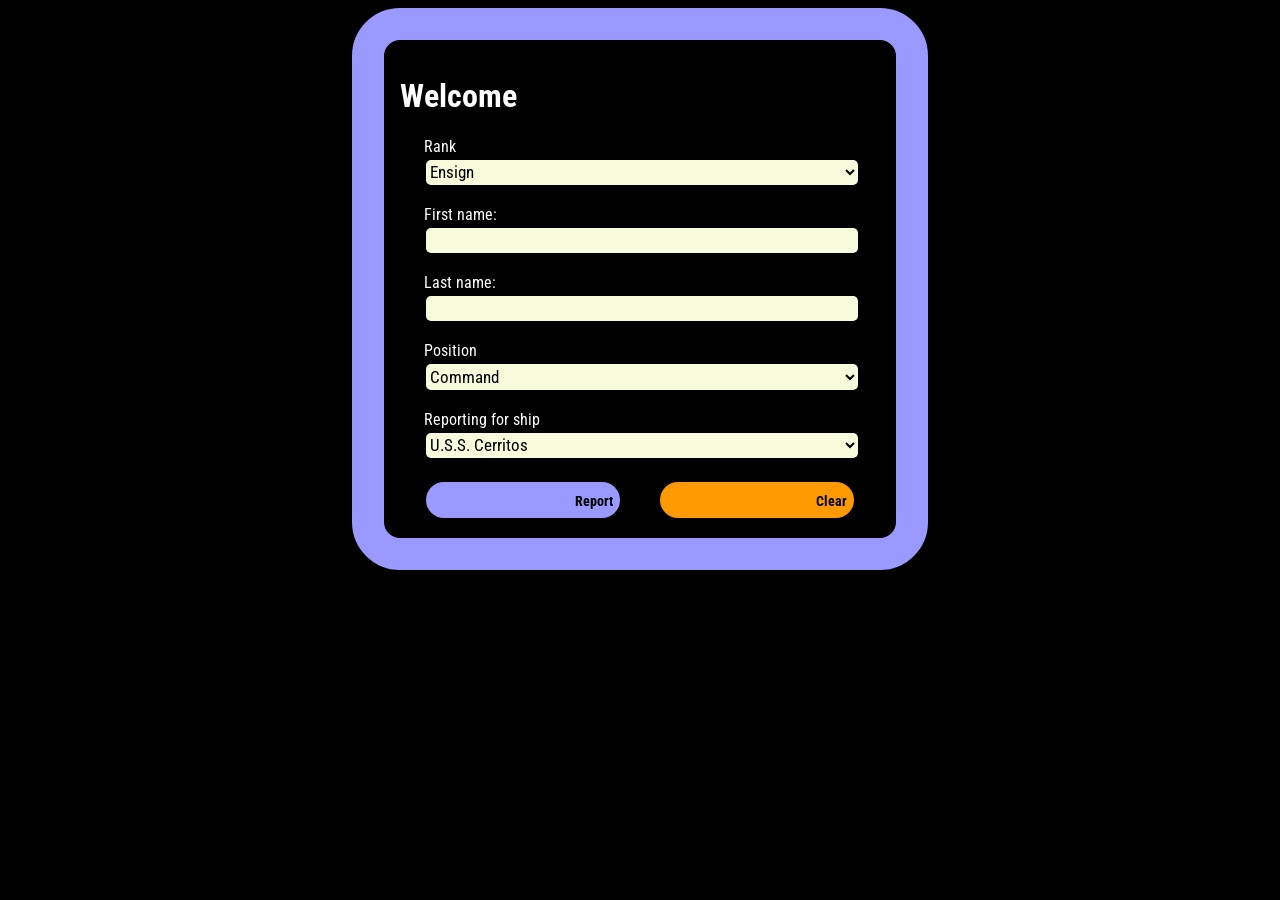
==== terminal.html @ 6624e514 "added rest of files" ====
<!DOCTYPE html>
<html>
<head>
    <meta charset="utf-8">
	<meta name="viewport" content="width=device-width, initial-scale=1">
	<title>Terminal 187</title>
	<link rel="preconnect" href="https://fonts.googleapis.com">
<link rel="preconnect" href="https://fonts.gstatic.com" crossorigin>
<link href="https://fonts.googleapis.com/css2?family=Roboto+Condensed&display=swap" rel="stylesheet">
  <link href="https://cdn.jsdelivr.net/npm/bootstrap@5.1.0/dist/css/bootstrap.min.css" rel="stylesheet" integrity="sha384-KyZXEAg3QhqLMpG8r+8fhAXLRk2vvoC2f3B09zVXn8CA5QIVfZOJ3BCsw2P0p/We" crossorigin="anonymous">
<link rel="stylesheet" type="text/css" href="style.css">
	<script>
	/*if user is not signed in, redirect to report.html*/
	(function (window) {
	  if (sessionStorage.user == undefined){
	  	location.href="index.html";
	  } 
	})(window);

	</script>
	<script type="text/javascript" src="data.json"></script>
	<script type="text/javascript" src="loadships.js"></script>
</head>
<body>
<div id=terminal class="container">
<div class="row">
<div class="col-sm">
<div id="top"></div>
  <div id="screen"></div>
  <div id="heading"></div>
  <div id ="sensors"></div>
  
 </div>
  <script>
    /* load ship data */
	load(sessionStorage.ship);
	/* load start screen */
	startScreen();
	/* load sensor data */
	sensors();
 </script>
 
  <div id="controls" class="col-sm">
  <input class="button lilac" onclick="info()" type="button" value="2133-262">
  <input class="button peach" onclick="heading()" type="button" value="8368-921">
    <input class="button gold" onclick="sensors()" type="button" value="3084-092">
    <input class="button lilac" onclick="signOff()" type="button" value="8561-490">
	<div id="bottom">Data node 187</div>
  </div>
  </div>
 </div>


</body>
</html>
---- style.css ----
* {
	font-family: 'Roboto Condensed', sans-serif;
	/*background-color: #000000;*/
}

body {
	background-color: #000000;
}

#top {
	position: absolute;
	top: -0.05em;
	background-color: transparent;
	color: #000000;
	font-weight: bold;
}

#report, #terminal {
	border-style: solid;
	border-width: 1.5em;
	border-color: #9a99ff;
	border-radius: 3em;
	padding: 1em;
	color: #ffffff;
}

#userdata {
	width: 90%;
	margin: auto;
}

#fnameError, #lnameError {
	color: #cc6666;
}

.error {
	border: solid 3px;
	border-color: #cc6666;
}

input, select {
	background-color: #f8fbdb;
	border-radius: 5px;
	border: none;
	width: 100%;
	height: 1.5em;
	font-size: 1.05em;
	margin: 4px 2px;
	box-sizing: border-box;
}

option {
	background-color: #f8fbdb;
}

.button {
	border-radius: 20px;
	border: none;
	width: 45%;
	height: 2.5em;
	padding: 0.5em 0.5em 0.25em;
	text-align: right;
	margin: 0.25 em 0.5em;
	cursor: pointer;
	font-weight: bold;
	font-size: 0.9em;
}

.lilac {
	background-color: #9999ff;
}

.gold {
	background-color: #ff9900;
}

.peach {
	background-color: #ff9966;
}

.right {
	float: right;
}

.lgtext {
	font-size: 1.25em;
}

.ptext {
	color: #ff9966;
}

.gtext {
	color: #ff9900;
}

.ltext {
	color: #9999ff;
}

#screen {
	height: 14em;
}

#sensors {
	color: #ff9900;
}

#controls {
	margin-top: 1em;
}

#bottom {
	color: #ff9900;
	font-size: 2em;
	font-weight: bold;
	float: right;
	margin-right: 1em;
}

/*** Main content ends ***/

/*** Media queries ***/
/** New guidelines say there is no need to specify breakpoint for extra small devices.
Esentially, write basic layout for extra small devices then use breakpoints to switch on larger devices **/

/********** Large devices only **********/
@media (min-width: 992px) {
	
#report {
	width: 30em;
	margin: auto;
	border-width: 2em;
}

#terminal {
	width: 75%;
	margin: auto;
}
 
#controls {
	position: relative;
}
 
#bottom {
	position: absolute;
	bottom: 0;
	right: 0;
}

}

/********** Medium devices only **********/
@media (min-width: 768px) and (max-width: 991px) {


#report {
	width: 30em;
	margin: auto;
	border-width: 2em;
 }
 
#terminal {
	width: 75%;
	margin: auto;
}

 #screen {
	height: 16.5em;
}
 
 #controls {
	position: relative;
}
 
#bottom {
	position: absolute;
	bottom: 0;
	right: 0;
}
}

/********** Small devices only **********/
@media (min-width: 576px) and (max-width: 767px) {
	#report {
	width: 30em;
	margin: auto;
 }
 
 #screen {
	height: 17.25em;
}

 #controls {
	position: relative;
}
 
#bottom {
	position: absolute;
	bottom: 0;
	right: 0;
}
}

}
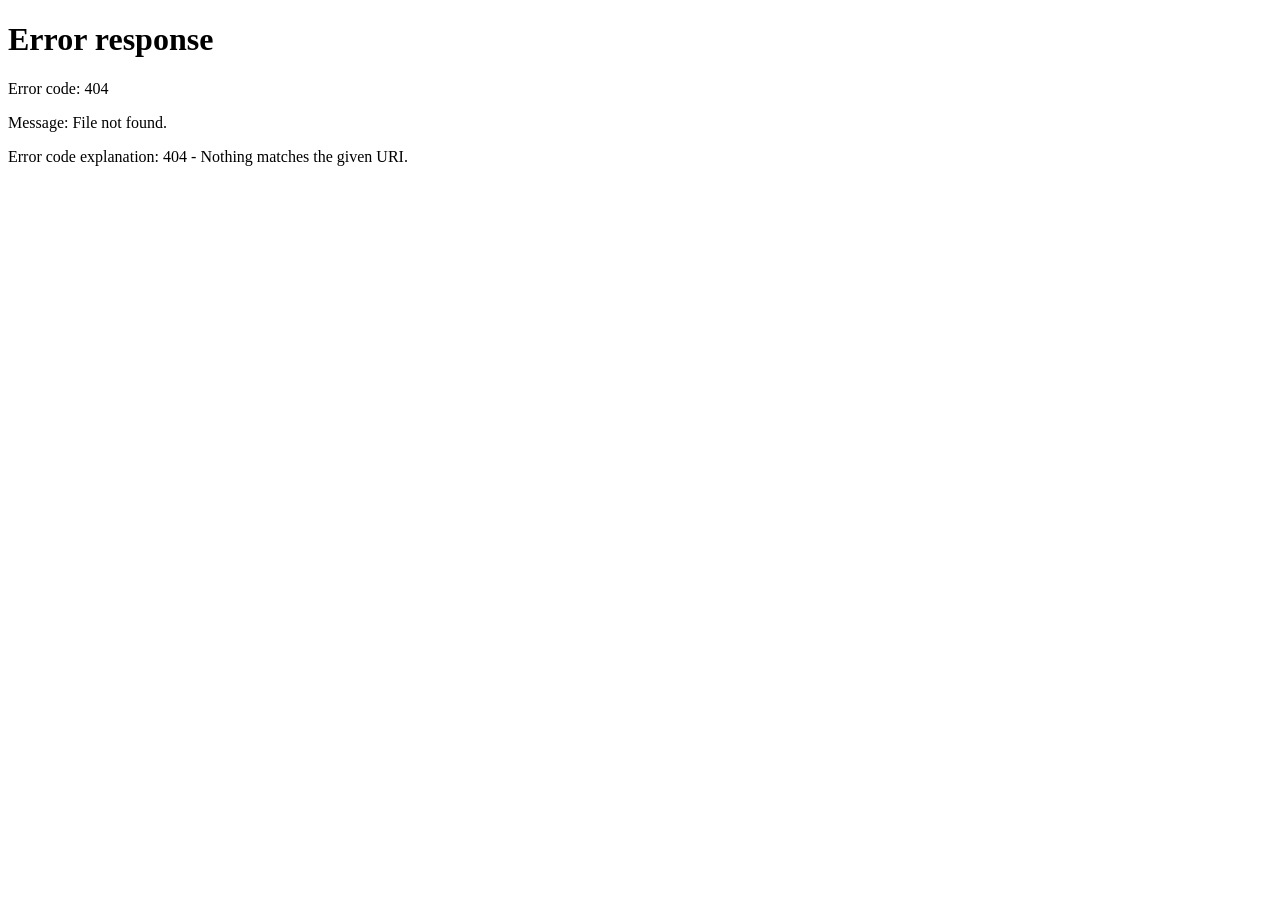
==== commit 86106760: "updated interface design and functions" ====
--- a/terminal.html
+++ b/terminal.html
@@ -13,7 +13,7 @@
 	/*if user is not signed in, redirect to report.html*/
 	(function (window) {
 	  if (sessionStorage.user == undefined){
-	  	location.href="index.html";
+	  	location.href="report.html";
 	  } 
 	})(window);
 
@@ -33,7 +33,7 @@
  </div>
   <script>
     /* load ship data */
-	load(sessionStorage.ship);
+	/*load(sessionStorage.ship)*/;
 	/* load start screen */
 	startScreen();
 	/* load sensor data */
--- a/style.css
+++ b/style.css
@@ -10,8 +10,9 @@
 #top {
 	position: absolute;
 	top: -0.05em;
-	background-color: transparent;
-	color: #000000;
+	background-color: #000000;
+	color: #ff9900;
+	font-size: 1.2em;
 	font-weight: bold;
 }
 
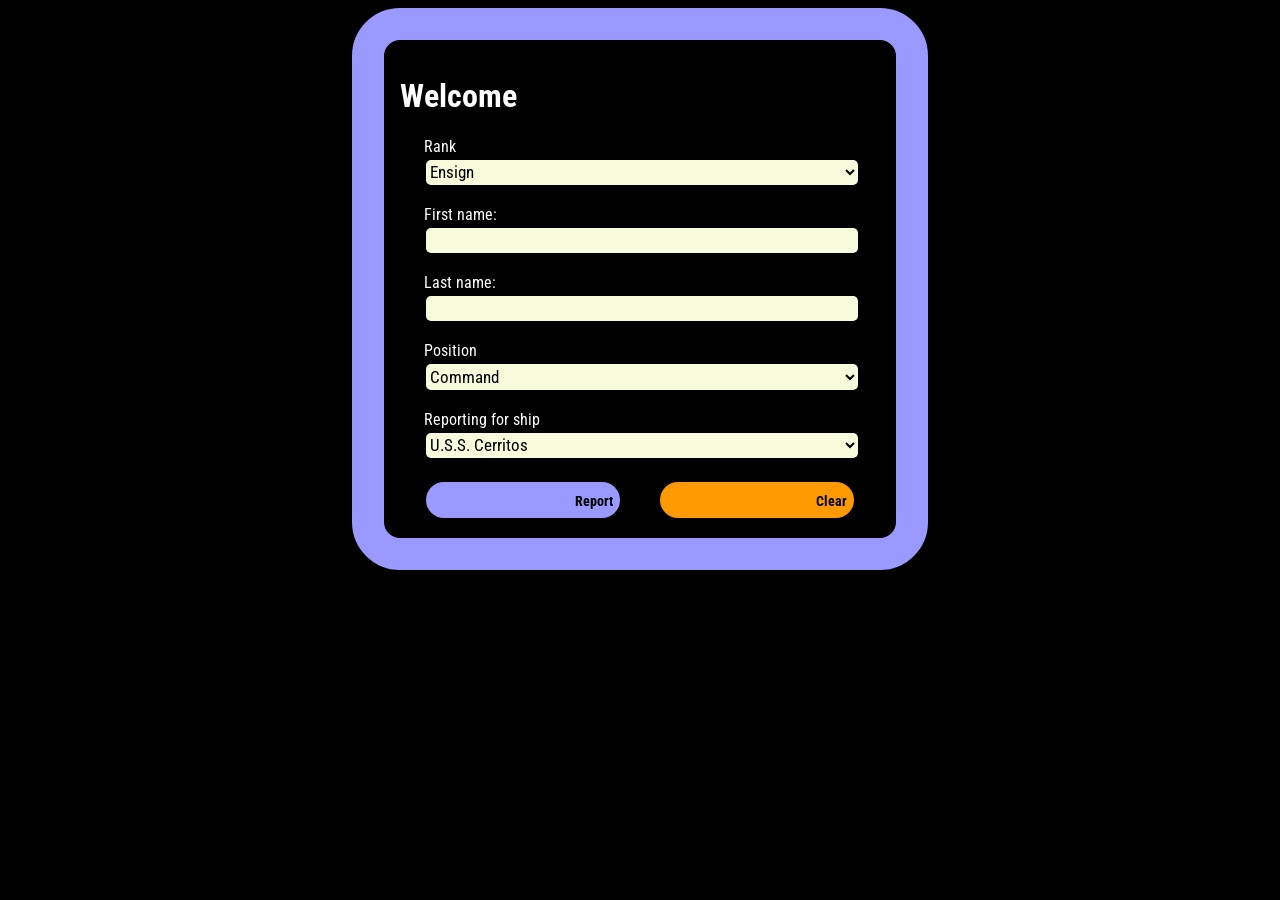
==== commit db9774aa: "fixed redirect errors" ====
--- a/terminal.html
+++ b/terminal.html
@@ -10,10 +10,10 @@
   <link href="https://cdn.jsdelivr.net/npm/bootstrap@5.1.0/dist/css/bootstrap.min.css" rel="stylesheet" integrity="sha384-KyZXEAg3QhqLMpG8r+8fhAXLRk2vvoC2f3B09zVXn8CA5QIVfZOJ3BCsw2P0p/We" crossorigin="anonymous">
 <link rel="stylesheet" type="text/css" href="style.css">
 	<script>
-	/*if user is not signed in, redirect to report.html*/
+	/*if user is not signed in, redirect to index.html*/
 	(function (window) {
 	  if (sessionStorage.user == undefined){
-	  	location.href="report.html";
+	  	location.href="index.html";
 	  } 
 	})(window);
 
